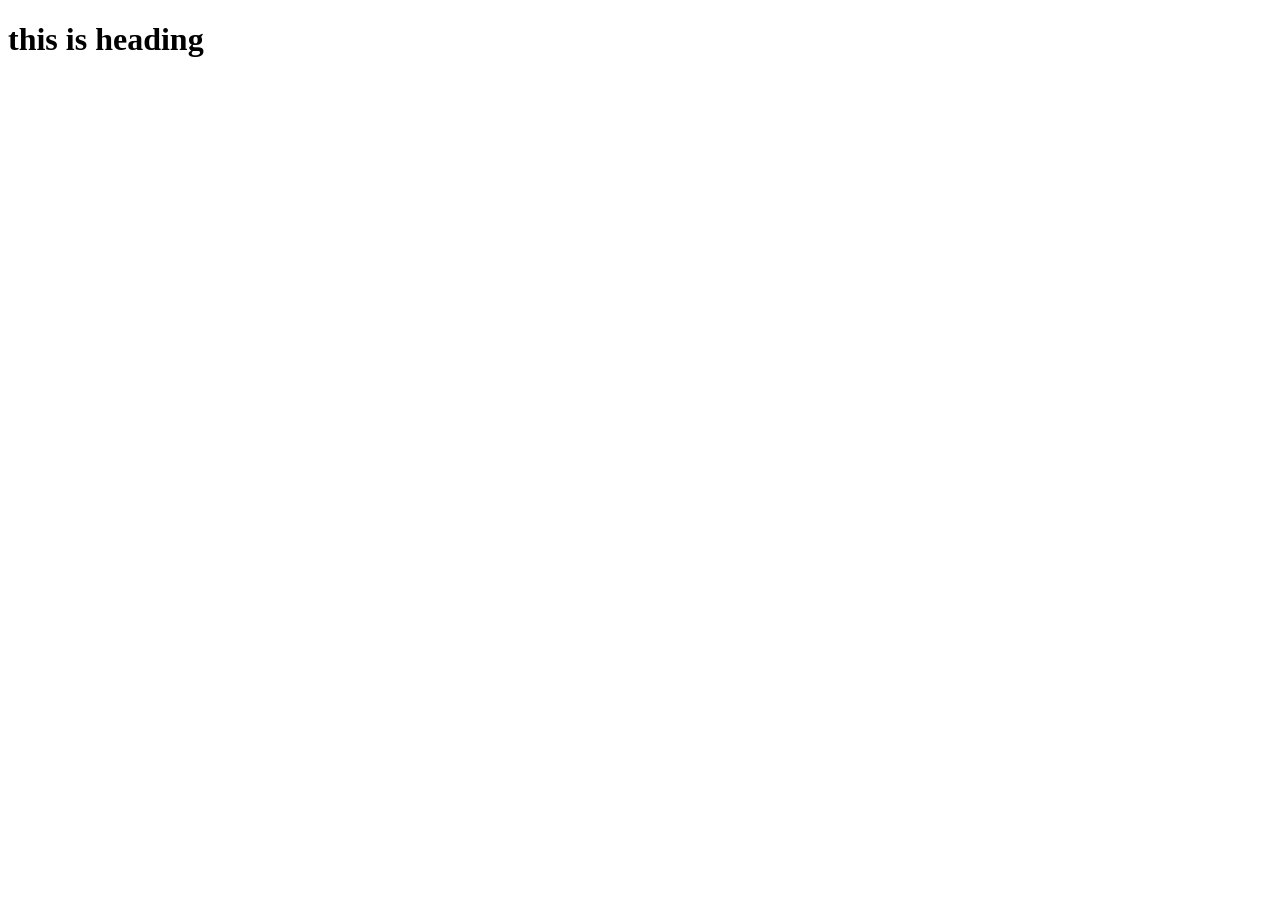
==== index.html @ 876f1004 "Add files via upload" ====
<!DOCTYPE html>
<html lang="en">
<head>
    <meta charset="UTF-8">
    <meta name="viewport" content="width=device-width, initial-scale=1.0">
    <title>Document</title>
</head>
<body>
    <h1 id="heading">this is heading</h1>

    <script src="script.js"></script>
</body>
</html>
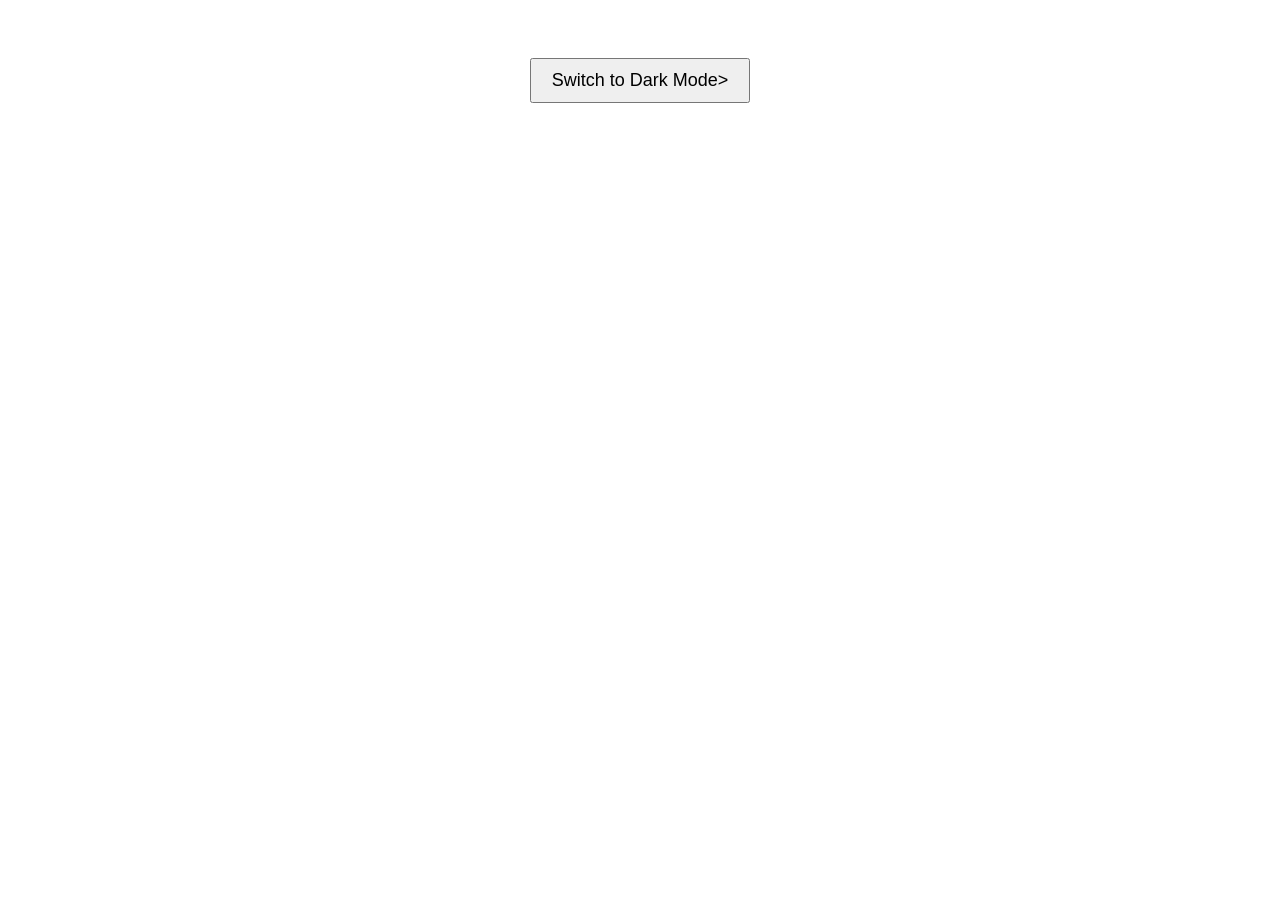
==== commit f68b3545: "Add files via upload" ====
--- a/index.html
+++ b/index.html
@@ -1,13 +1,48 @@
 <!DOCTYPE html>
 <html lang="en">
 <head>
-    <meta charset="UTF-8">
-    <meta name="viewport" content="width=device-width, initial-scale=1.0">
-    <title>Document</title>
+  <meta charset="UTF-8">
+  <title>Dark/Light Mode Toggle</title>
+  <style>
+    body {
+      background-color: white;
+      color: black;
+      transition: all 0.5s ease; /* Smooth transition */
+    }
+    .dark-mode {
+      background-color: black;
+      color: white;
+    }
+    button {
+      padding: 10px 20px;
+      margin-top: 50px;
+      font-size: 18px;
+      cursor: pointer;
+    }
+  </style>
 </head>
 <body>
-    <h1 id="heading">this is heading</h1>
 
-    <script src="script.js"></script>
+  <center>
+    <button id="toggleBtn">Switch to Dark Mode>
+    </button>
+  </center>
+  
+
+  <script>
+    const toggleBtn = document.getElementById('toggleBtn');
+
+    toggleBtn.addEventListener('click', function() {
+      document.body.classList.toggle('dark-mode'); // Toggle class
+      
+      // Change button text dynamically
+      if (document.body.classList.contains('dark-mode')) {
+        toggleBtn.textContent = "Switch to Light Mode";
+      } else {
+        toggleBtn.textContent = "Switch to Dark Mode";
+      }
+    });
+  </script>
+
 </body>
-</html>+</html>
